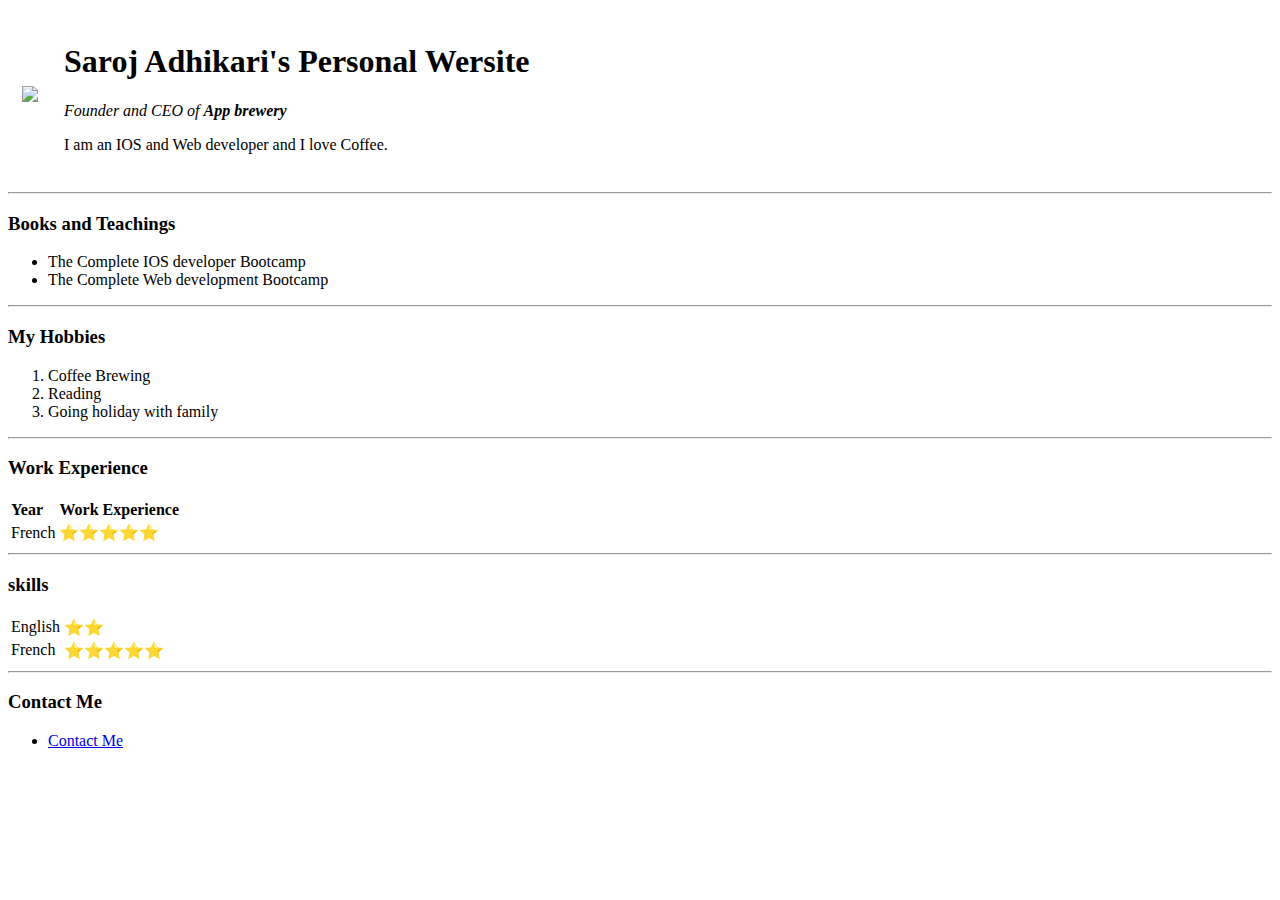
==== index.html @ 84aefcba "rename index.html to webpage.html" ====
<!DOCTYPE html>
<html>
    <head>
        <meta charset="utf-8">
        <title> Sadhikari's Personal Website</title>
    </head>
    <body>
			<table cellpadding="12px">
				<tr>
					<td><img src="https://www.w3schools.com/images/colorpicker2000.png"></td>
					<td>
					 <h1>Saroj Adhikari's Personal Wersite</h1>
        	<p><em>Founder and CEO of <strong>App brewery</strong></em></p>
        	<p>I am an IOS and Web developer and I love Coffee.</p>
					</td>
				</tr>
			</table>
			<hr>
      	<h3>Books and Teachings</h3>
        <ul>
            <li>The Complete IOS developer Bootcamp</li>
            <li>The Complete Web development Bootcamp</li>
        </ul>
			<hr>
        <h3>My Hobbies</h3>
        <ol>
            <li>Coffee Brewing</li>
            <li>Reading</li>
            <li>Going holiday with family</li>
        </ol>
			<hr>
			<h3>Work Experience</h3>
				<table>
						<tr>
							<td><strong>Year</strong></td>
							<td><strong>Work Experience</strong></td>
						</tr>
						<tr>
							<td>French</td>
							<td>&#11088;&#11088;&#11088;&#11088;&#11088;</td>
						</tr>
					</table>
			<hr>
			<h3>skills</h3>
					<table>
						<tr>
							<td>English</td>
							<td>&#11088;&#11088;</td>
						</tr>
						<tr>
							<td>French</td>
							<td>&#11088;&#11088;&#11088;&#11088;&#11088;</td>
						</tr>
					</table>
					<hr>
			 		<h3>Contact Me</h3>
						<ul>
							<li><a href="contact-page.html">Contact Me</a></li>
						</ul>
    </body>
</html>
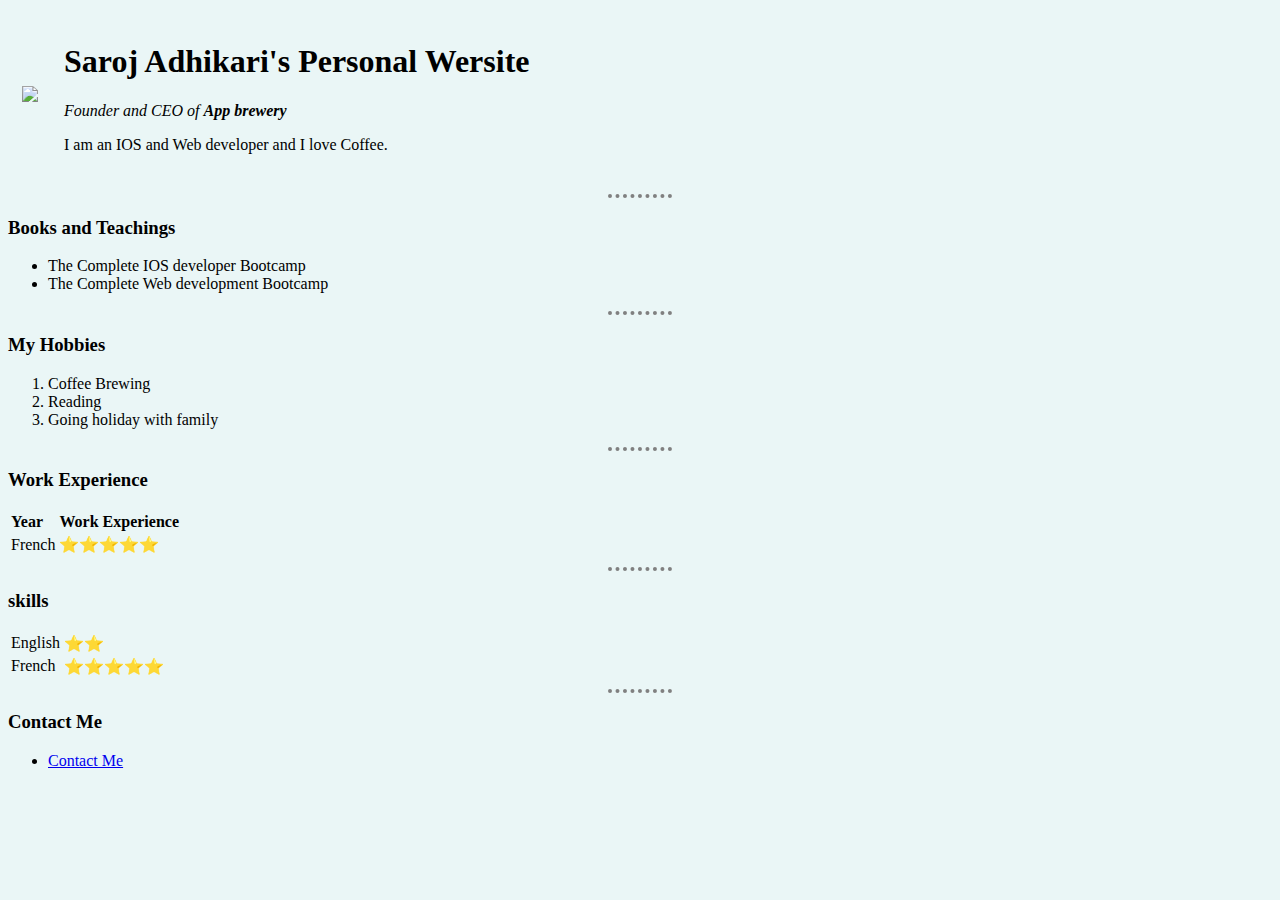
==== commit aee0461d: "update index.html" ====
--- a/index.html
+++ b/index.html
@@ -3,6 +3,7 @@
     <head>
         <meta charset="utf-8">
         <title> Sadhikari's Personal Website</title>
+				<link rel="stylesheet" href="style.css"/>
     </head>
     <body>
 			<table cellpadding="12px">
--- a/style.css
+++ b/style.css
@@ -0,0 +1,10 @@
+body{
+	background:#eaf6f6;
+}
+hr{
+	height:2px; 
+	border-style:none none dotted none;
+	width:5%;
+	border-width:4px;
+	border-color:grey;
+}